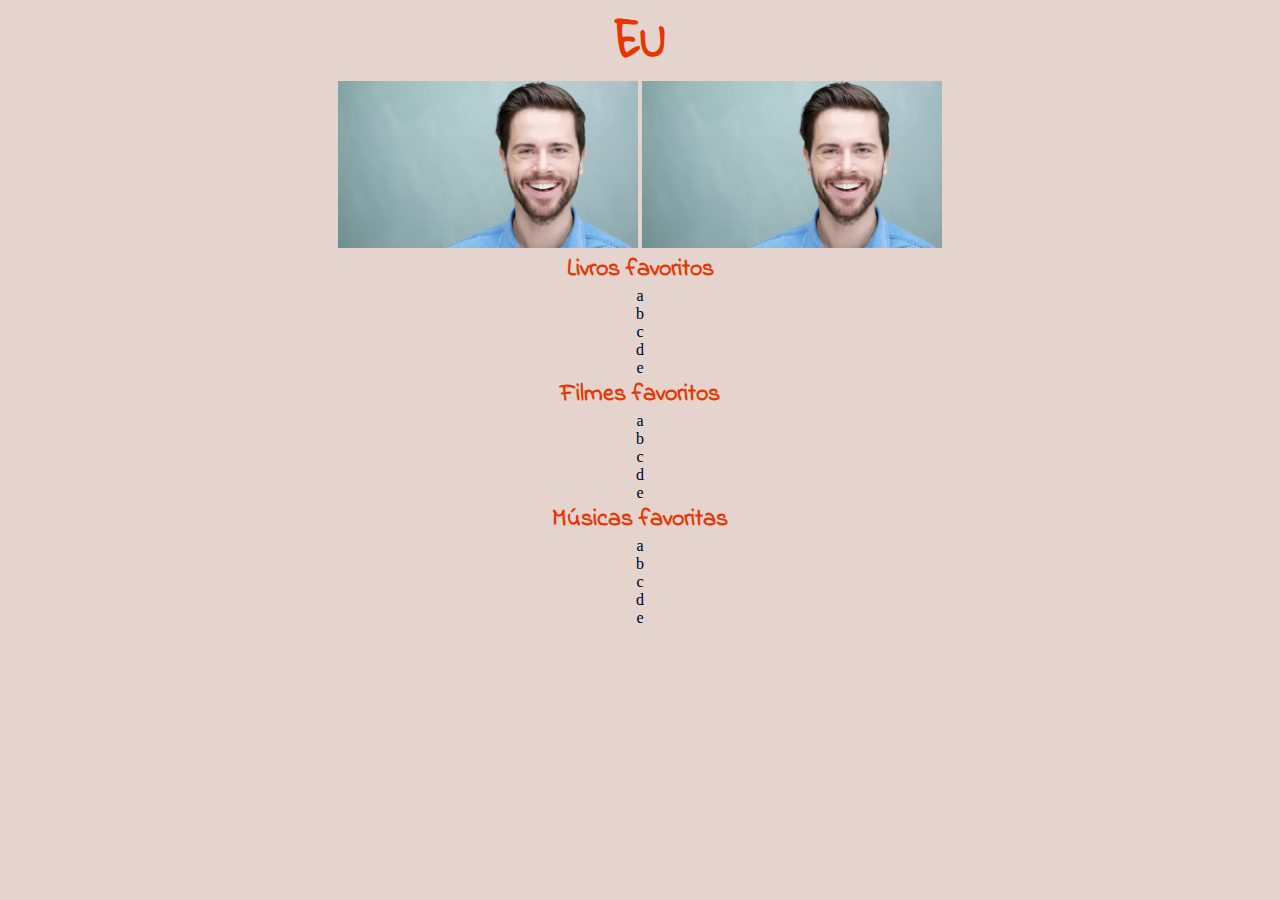
==== index.html @ be76370d "." ====
<!DOCTYPE html>
<html lang="en">
<head>
    <meta charset="UTF-8">
    <meta name="viewport" content="width=device-width, initial-scale=1.0">
    <link rel="stylesheet" href="style.css">
    <title>Esse sou eu</title>
</head>
<body>
    <header>
        <h1>EU</h1>
    </header>

    <main>
        <figure>
            <img class="eu" src="461777879.png" alt="">
            <!--trocar a imagem com hover-->
        </figure>
        <figure>
            <img src="461777879.png" alt="">
        </figure>
        
        <h2>Livros favoritos</h2>
        <ol>
            <li>a</li>
            <li>b</li>
            <li>c</li>
            <li>d</li>
            <li>e</li>
        </ol>
       
        <h2>Filmes favoritos</h2>
        <ol>
            <li>a</li>
            <li>b</li>
            <li>c</li>
            <li>d</li>
            <li>e</li>
        </ol>
        <h2>Músicas favoritas</h2>
        <ol>
            <li>a</li>
            <li>b</li>
            <li>c</li>
            <li>d</li>
            <li>e</li>
        </ol>
        <br>
    </main>
   
    
    
</body>
</html>
---- style.css ----
@import url('https://fonts.googleapis.com/css2?family=Indie+Flower&display=swap');
@import url('https://fonts.googleapis.com/css2?family=Gloria+Hallelujah&family=Martian+Mono:wght@100..800&display=swap');
*{
    margin: 0px;
    padding: 0px;
    box-sizing: border-box;
    text-align: center;
    background-color: #E5D3CE;
}
figure{
    display: inline-block;
    margin: 0 auto;
    width: 300px;
}
img{
    width: 100%;
}
h1{
    display: inline;
    font-family: "Gloria Hallelujah", cursive;
    font-size: 40px;
    color: #E73600;
}
h2{
    
    font-family: "Indie Flower", cursive;
    color: #E73600;
}
.eu:hover{
    border: 2px black solid;
}
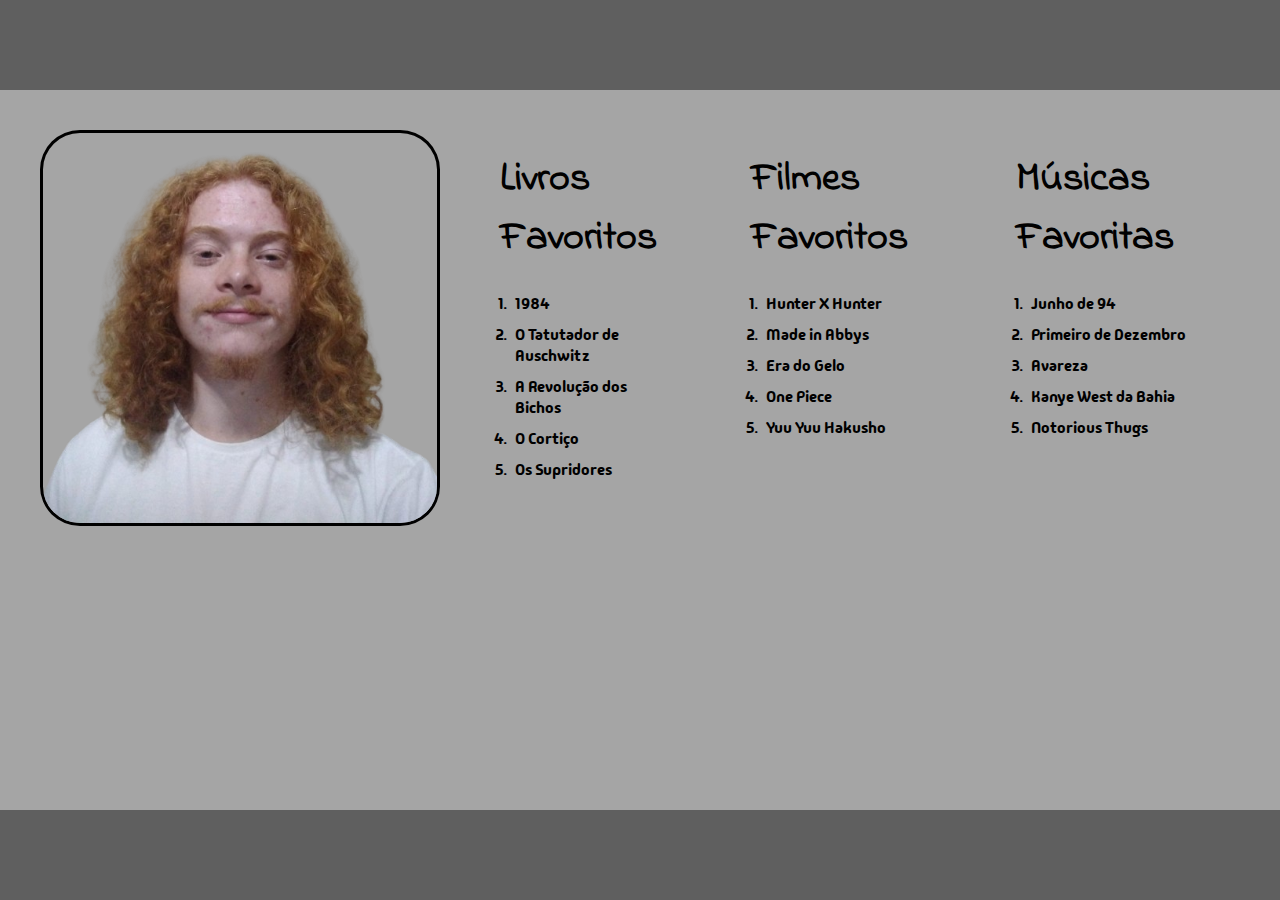
==== commit 482134ac: "." ====
--- a/index.html
+++ b/index.html
@@ -1,53 +1,65 @@
 <!DOCTYPE html>
-<html lang="en">
+<html lang="pt-BR">
 <head>
     <meta charset="UTF-8">
     <meta name="viewport" content="width=device-width, initial-scale=1.0">
     <link rel="stylesheet" href="style.css">
+    <script src="script.js"></script>
     <title>Esse sou eu</title>
 </head>
 <body>
-    <header>
-        <h1>EU</h1>
-    </header>
+
+   <header></header>
 
     <main>
-        <figure>
-            <img class="eu" src="461777879.png" alt="">
-            <!--trocar a imagem com hover-->
-        </figure>
-        <figure>
-            <img src="461777879.png" alt="">
-        </figure>
+        <audio id="audio01" >
+            <source src="audios/junhode94dat.unknown" type="audio/mp3">
+            
+        </audio>
         
-        <h2>Livros favoritos</h2>
-        <ol>
-            <li>a</li>
-            <li>b</li>
-            <li>c</li>
-            <li>d</li>
-            <li>e</li>
-        </ol>
-       
-        <h2>Filmes favoritos</h2>
-        <ol>
-            <li>a</li>
-            <li>b</li>
-            <li>c</li>
-            <li>d</li>
-            <li>e</li>
-        </ol>
-        <h2>Músicas favoritas</h2>
-        <ol>
-            <li>a</li>
-            <li>b</li>
-            <li>c</li>
-            <li>d</li>
-            <li>e</li>
-        </ol>
-        <br>
+        <div id = "imagemDiv">
+            <figure>
+                <img id="eu" class="eu" src="imagens/imagembase.png" >
+
+            </figure>
+        </div>
+
+        <div >
+            <div><h2>Livros Favoritos</h2></div>
+            
+            <ol>
+                <li id="livro1">1984</li>
+                <li id="livro2">O Tatutador de Auschwitz</li>
+                <li id="livro3">A Revolução dos Bichos</li>
+                <li id="livro4">O Cortiço</li>
+                <li id="livro5">Os Supridores</li>
+            </ol>
+        </div>
+        <div>
+            <div><h2>Filmes Favoritos</h2></div>
+            
+            <ol>
+                <li id="filme1"><a href="hxh.html">Hunter X Hunter</a></li>
+                <li id="filme2"><a href="abbys.html">Made in Abbys</a></li>
+                <li id="filme3"><a href="iceage.html">Era do Gelo</a></li>
+                <li id="filme4"><a href="onepiece.html">One Piece</a></li>
+                <li id="filme5"><a href="yyk.html">Yuu Yuu Hakusho</a></li>
+            </ol>
+        </div>
+        <div>
+            <div><h2>Músicas Favoritas</h2></div>
+            
+            <ol>
+                <li id="musica1">Junho de 94</li>
+                <li id="musica2">Primeiro de Dezembro</li>
+                <li id="musica3">Avareza</li>
+                <li id="musica4">Kanye West da Bahia</li>
+                <li id="musica5">Notorious Thugs</li>
+            </ol>
+        </div>
     </main>
-   
+<footer></footer>
+
     
     
 </body>
--- a/style.css
+++ b/style.css
@@ -1,31 +1,77 @@
 @import url('https://fonts.googleapis.com/css2?family=Indie+Flower&display=swap');
-@import url('https://fonts.googleapis.com/css2?family=Gloria+Hallelujah&family=Martian+Mono:wght@100..800&display=swap');
+@import url('https://fonts.googleapis.com/css2?family=Madimi+One&display=swap');
 *{
     margin: 0px;
     padding: 0px;
     box-sizing: border-box;
-    text-align: center;
-    background-color: #E5D3CE;
+   /* text-align: center; */
+}
+main{
+    display: flex;
+    padding: 20px;
+    justify-content: center; /* Centraliza verticalmente */
+    min-height: 80vh; /* Garante que o conteúdo ocupe pelo menos80% da tela */
+    max-height: 80vh;
+}
+body{
+    background-color: rgb(165, 165, 165);
 }
 figure{
-    display: inline-block;
     margin: 0 auto;
-    width: 300px;
+    width: 400px;
 }
 img{
     width: 100%;
 }
-h1{
-    display: inline;
-    font-family: "Gloria Hallelujah", cursive;
+h2{
+    font-family: "Indie Flower", cursive;
     font-size: 40px;
-    color: #E73600;
+    color: #000000;
 }
-h2{
+div{
+    justify-content: space-around;
+    flex-direction: column;
+    justify-content: center; /* Centraliza horizontalmente */
+    padding: 10px;
+    margin: 10px;
+}
+ol{
+    padding: 0px 30px;
+}
+li{
+    padding: 5px;
+    cursor: pointer;
+    font-family: "Madimi One", sans-serif;
     
-    font-family: "Indie Flower", cursive;
-    color: #E73600;
 }
-.eu:hover{
-    border: 2px black solid;
+a{
+    color: black;
+    text-decoration: none;
+}
+a:visited{
+    color: black;
+    text-decoration: none;
+}
+header, footer {
+    margin: 0;
+    padding: 0;
+    background-color: rgb(95, 95, 95);
+    /*para deixar do tamanho da tela*/
+    min-height: 10vh; 
+    max-height: 10vh;
+    display: flex;
+    justify-content: center; /* Alinha horizontalmente */
+    align-items: center;
+}
+input{
+    width: 100px;    
+    height: 30px;
+    font-weight: bold;
+    font-family: "Madimi One", sans-serif;
+    border: none;
+}
+
+#eu{
+    border-radius: 10%;
+    border: 3px black solid;
 }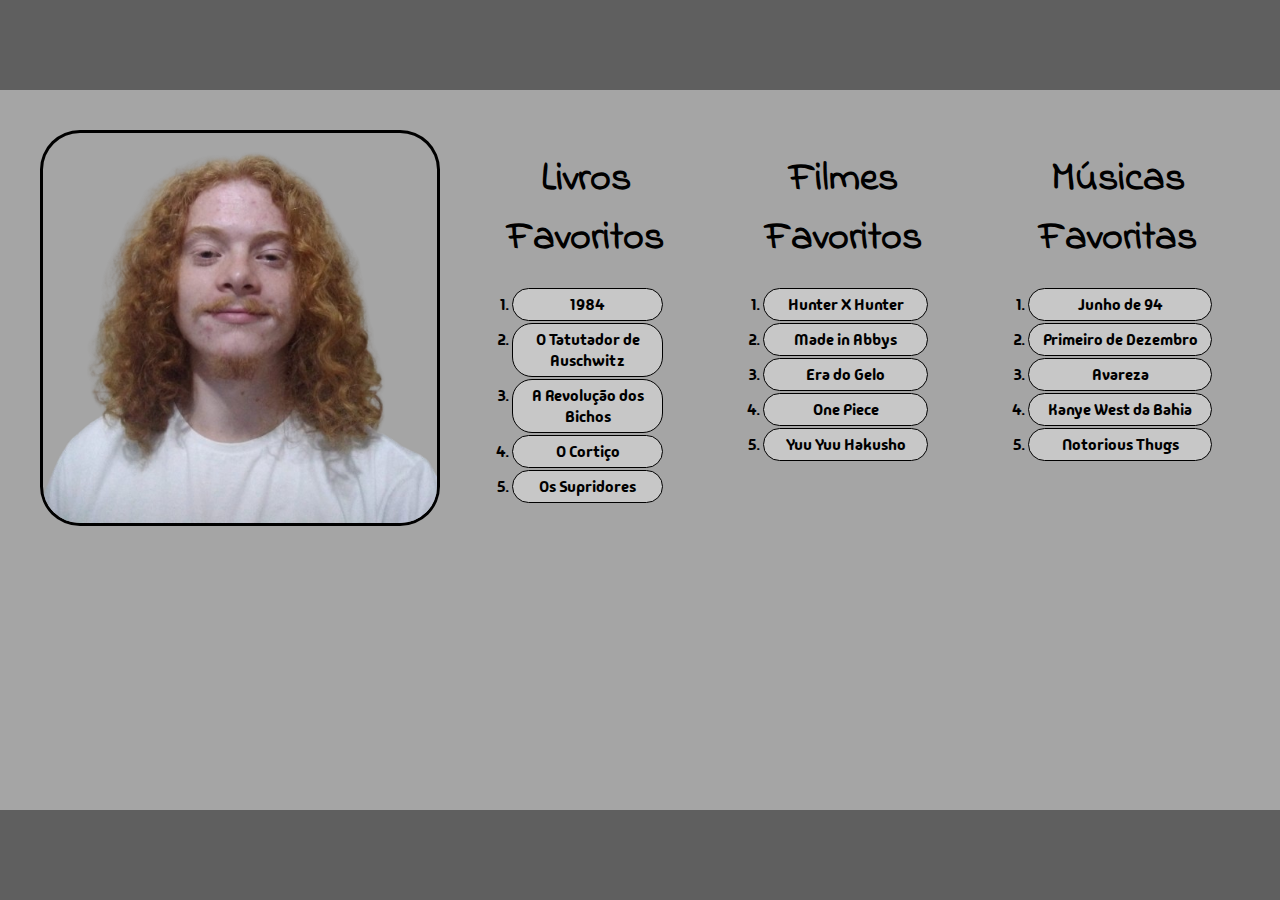
==== commit e72a58d1: "." ====
--- a/index.html
+++ b/index.html
@@ -11,15 +11,10 @@
 
    <header></header>
 
-    <main>
-        <audio id="audio01" >
-            <source src="audios/junhode94dat.unknown" type="audio/mp3">
-            
-        </audio>
-        
+    <main>        
         <div id = "imagemDiv">
-            <figure>
-                <img id="eu" class="eu" src="imagens/imagembase.png" >
+            <figure><a href="https://www.linkedin.com/in/cau%C3%A3-auler-116a44270/" target="_blank"><img id="eu" class="eu" src="imagens/imagembase.png" ></a>
+                
 
             </figure>
         </div>
@@ -28,11 +23,11 @@
             <div><h2>Livros Favoritos</h2></div>
             
             <ol>
-                <li id="livro1">1984</li>
-                <li id="livro2">O Tatutador de Auschwitz</li>
-                <li id="livro3">A Revolução dos Bichos</li>
-                <li id="livro4">O Cortiço</li>
-                <li id="livro5">Os Supridores</li>
+                <li id="livro1"><a target="_blank" href="https://pt.wikipedia.org/wiki/1984_(livro)">1984</a></li>
+                <li id="livro2"><a target="_blank"href="https://www.amazon.com.br/tatuador-Auschwitz-Heather-Morris-ebook/dp/B07PJ1F43R">O Tatutador de Auschwitz</a></li>
+                <li id="livro3"><a target="_blank"href="https://pt.wikipedia.org/wiki/Animal_Farm">A Revolução dos Bichos</a></li>
+                <li id="livro4"><a target="_blank"href="https://pt.wikipedia.org/wiki/O_Corti%C3%A7o">O Cortiço</a></li>
+                <li id="livro5"><a target="_blank"href="https://www.amazon.com.br/Os-supridores-Jos%C3%A9-Falero/dp/6556920711">Os Supridores</a></li>
             </ol>
         </div>
         <div>
@@ -43,18 +38,18 @@
                 <li id="filme2"><a href="abbys.html">Made in Abbys</a></li>
                 <li id="filme3"><a href="iceage.html">Era do Gelo</a></li>
                 <li id="filme4"><a href="onepiece.html">One Piece</a></li>
-                <li id="filme5"><a href="yyk.html">Yuu Yuu Hakusho</a></li>
+                <li id="filme5"><a href="yyh.html">Yuu Yuu Hakusho</a></li>
             </ol>
         </div>
         <div>
             <div><h2>Músicas Favoritas</h2></div>
             
             <ol>
-                <li id="musica1">Junho de 94</li>
-                <li id="musica2">Primeiro de Dezembro</li>
-                <li id="musica3">Avareza</li>
-                <li id="musica4">Kanye West da Bahia</li>
-                <li id="musica5">Notorious Thugs</li>
+                <li id="musica1"><a href="https://www.youtube.com/watch?v=hTUEjPmX0tE" target="_blank">Junho de 94</a></li>
+                <li id="musica2"><a href="https://www.youtube.com/watch?v=nVamGT91b-U" target="_blank">Primeiro de Dezembro</a></li>
+                <li id="musica3"><a href="https://www.youtube.com/watch?v=TtfuRFBMFqM" target="_blank">Avareza</a></li>
+                <li id="musica4"><a href="https://www.youtube.com/watch?v=7wwEB2VTFZ4" target="_blank">Kanye West da Bahia</a></li>
+                <li id="musica5"><a href="https://www.youtube.com/watch?v=WGj2RBRltEM" target="_blank">Notorious Thugs</a></li>
             </ol>
         </div>
     </main>
--- a/style.css
+++ b/style.css
@@ -4,7 +4,12 @@
     margin: 0px;
     padding: 0px;
     box-sizing: border-box;
-   /* text-align: center; */
+    font-family: "Madimi One", sans-serif;
+
+}
+h1{
+    color: white;
+    font-style: bold;
 }
 main{
     display: flex;
@@ -27,6 +32,7 @@
     font-family: "Indie Flower", cursive;
     font-size: 40px;
     color: #000000;
+    text-align: center;
 }
 div{
     justify-content: space-around;
@@ -41,17 +47,27 @@
 li{
     padding: 5px;
     cursor: pointer;
-    font-family: "Madimi One", sans-serif;
-    
+    background-color: rgb(199, 199, 199);
+    border: 1px black solid;
+    margin: 2px;
+    border-radius: 20px;
+    width: 100%;
+    text-align: center;
 }
 a{
+    display: block;
     color: black;
     text-decoration: none;
+
 }
 a:visited{
     color: black;
     text-decoration: none;
 }
+li:hover{
+    background-color: white;
+}
+
 header, footer {
     margin: 0;
     padding: 0;
@@ -70,8 +86,7 @@
     font-family: "Madimi One", sans-serif;
     border: none;
 }
-
 #eu{
     border-radius: 10%;
     border: 3px black solid;
-}+}
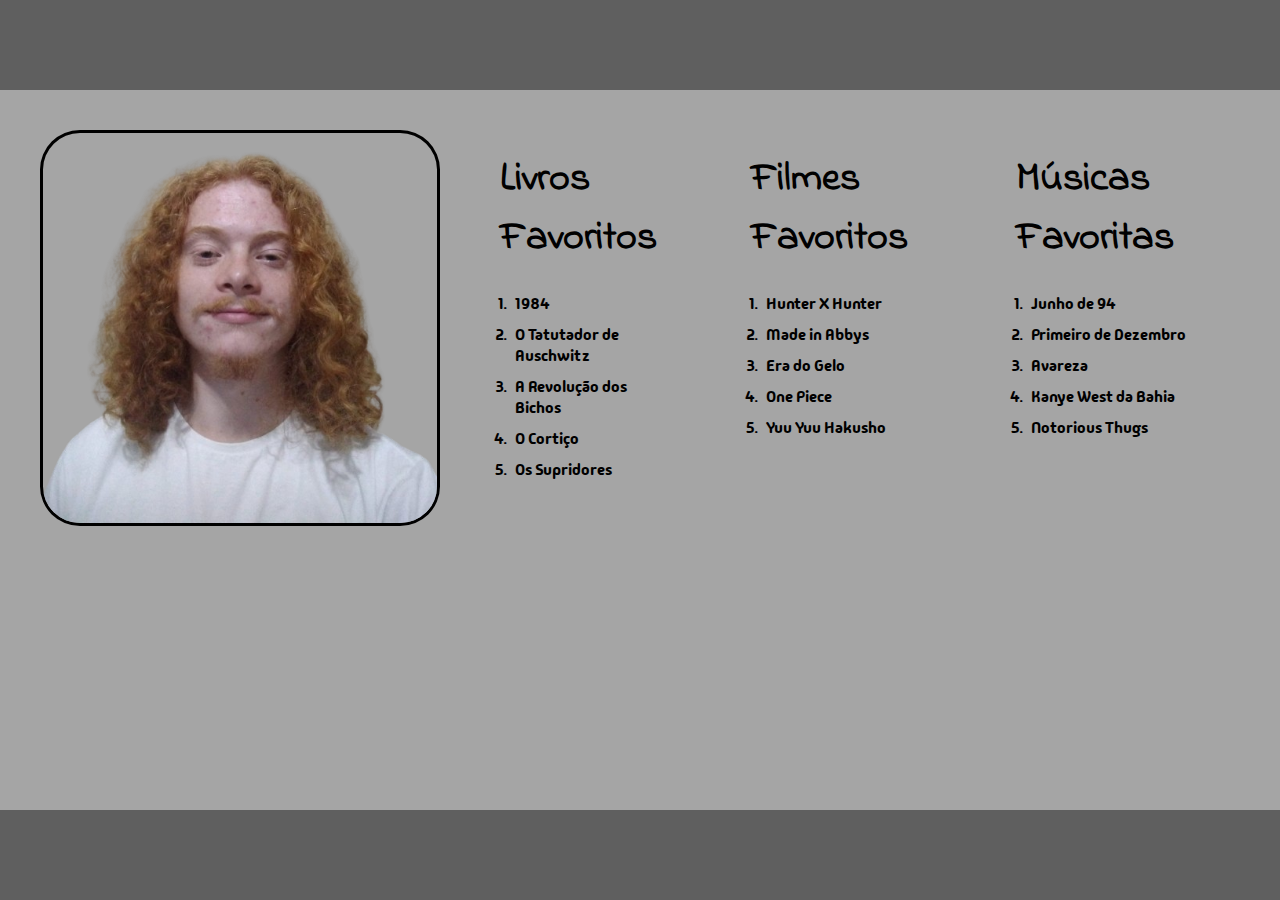
==== commit e31487ce: "Merge branch 'main' of https://github.com/cauaauler/AtividadeAvaliativa13.03" ====
--- a/index.html
+++ b/index.html
@@ -11,10 +11,15 @@
 
    <header></header>
 
-    <main>        
+    <main>
+        <audio id="audio01" >
+            <source src="audios/junhode94dat.unknown" type="audio/mp3">
+            
+        </audio>
+        
         <div id = "imagemDiv">
-            <figure><a href="https://www.linkedin.com/in/cau%C3%A3-auler-116a44270/" target="_blank"><img id="eu" class="eu" src="imagens/imagembase.png" ></a>
-                
+            <figure>
+                <img id="eu" class="eu" src="imagens/imagembase.png" >
 
             </figure>
         </div>
@@ -23,11 +28,11 @@
             <div><h2>Livros Favoritos</h2></div>
             
             <ol>
-                <li id="livro1"><a target="_blank" href="https://pt.wikipedia.org/wiki/1984_(livro)">1984</a></li>
-                <li id="livro2"><a target="_blank"href="https://www.amazon.com.br/tatuador-Auschwitz-Heather-Morris-ebook/dp/B07PJ1F43R">O Tatutador de Auschwitz</a></li>
-                <li id="livro3"><a target="_blank"href="https://pt.wikipedia.org/wiki/Animal_Farm">A Revolução dos Bichos</a></li>
-                <li id="livro4"><a target="_blank"href="https://pt.wikipedia.org/wiki/O_Corti%C3%A7o">O Cortiço</a></li>
-                <li id="livro5"><a target="_blank"href="https://www.amazon.com.br/Os-supridores-Jos%C3%A9-Falero/dp/6556920711">Os Supridores</a></li>
+                <li id="livro1">1984</li>
+                <li id="livro2">O Tatutador de Auschwitz</li>
+                <li id="livro3">A Revolução dos Bichos</li>
+                <li id="livro4">O Cortiço</li>
+                <li id="livro5">Os Supridores</li>
             </ol>
         </div>
         <div>
@@ -38,18 +43,18 @@
                 <li id="filme2"><a href="abbys.html">Made in Abbys</a></li>
                 <li id="filme3"><a href="iceage.html">Era do Gelo</a></li>
                 <li id="filme4"><a href="onepiece.html">One Piece</a></li>
-                <li id="filme5"><a href="yyh.html">Yuu Yuu Hakusho</a></li>
+                <li id="filme5"><a href="yyk.html">Yuu Yuu Hakusho</a></li>
             </ol>
         </div>
         <div>
             <div><h2>Músicas Favoritas</h2></div>
             
             <ol>
-                <li id="musica1"><a href="https://www.youtube.com/watch?v=hTUEjPmX0tE" target="_blank">Junho de 94</a></li>
-                <li id="musica2"><a href="https://www.youtube.com/watch?v=nVamGT91b-U" target="_blank">Primeiro de Dezembro</a></li>
-                <li id="musica3"><a href="https://www.youtube.com/watch?v=TtfuRFBMFqM" target="_blank">Avareza</a></li>
-                <li id="musica4"><a href="https://www.youtube.com/watch?v=7wwEB2VTFZ4" target="_blank">Kanye West da Bahia</a></li>
-                <li id="musica5"><a href="https://www.youtube.com/watch?v=WGj2RBRltEM" target="_blank">Notorious Thugs</a></li>
+                <li id="musica1">Junho de 94</li>
+                <li id="musica2">Primeiro de Dezembro</li>
+                <li id="musica3">Avareza</li>
+                <li id="musica4">Kanye West da Bahia</li>
+                <li id="musica5">Notorious Thugs</li>
             </ol>
         </div>
     </main>
--- a/style.css
+++ b/style.css
@@ -4,12 +4,7 @@
     margin: 0px;
     padding: 0px;
     box-sizing: border-box;
-    font-family: "Madimi One", sans-serif;
-
-}
-h1{
-    color: white;
-    font-style: bold;
+   /* text-align: center; */
 }
 main{
     display: flex;
@@ -32,7 +27,6 @@
     font-family: "Indie Flower", cursive;
     font-size: 40px;
     color: #000000;
-    text-align: center;
 }
 div{
     justify-content: space-around;
@@ -47,27 +41,17 @@
 li{
     padding: 5px;
     cursor: pointer;
-    background-color: rgb(199, 199, 199);
-    border: 1px black solid;
-    margin: 2px;
-    border-radius: 20px;
-    width: 100%;
-    text-align: center;
+    font-family: "Madimi One", sans-serif;
+    
 }
 a{
-    display: block;
     color: black;
     text-decoration: none;
-
 }
 a:visited{
     color: black;
     text-decoration: none;
 }
-li:hover{
-    background-color: white;
-}
-
 header, footer {
     margin: 0;
     padding: 0;
@@ -86,7 +70,8 @@
     font-family: "Madimi One", sans-serif;
     border: none;
 }
+
 #eu{
     border-radius: 10%;
     border: 3px black solid;
-}
+}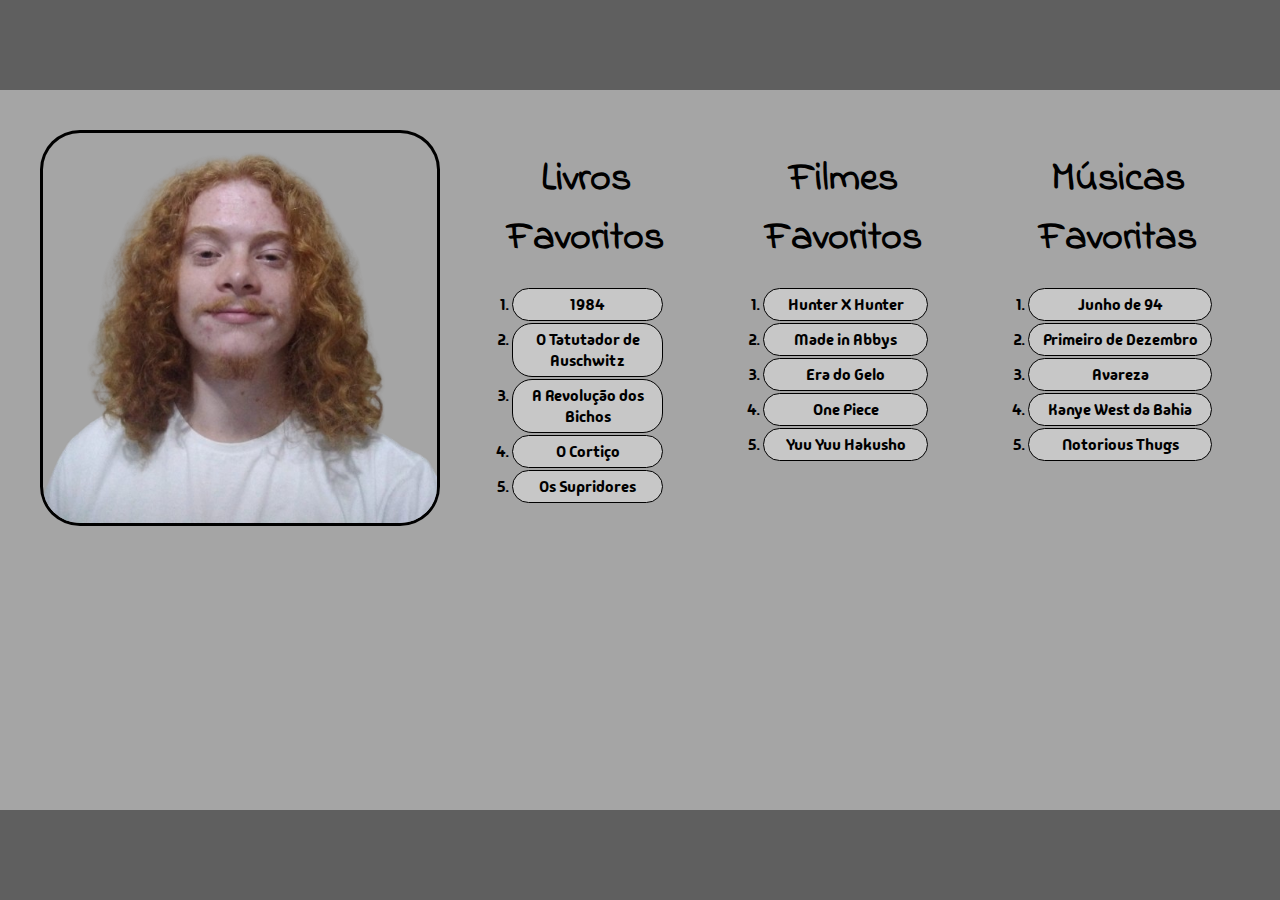
==== commit fc87f136: "." ====
--- a/index.html
+++ b/index.html
@@ -12,15 +12,9 @@
    <header></header>
 
     <main>
-        <audio id="audio01" >
-            <source src="audios/junhode94dat.unknown" type="audio/mp3">
-            
-        </audio>
-        
         <div id = "imagemDiv">
             <figure>
-                <img id="eu" class="eu" src="imagens/imagembase.png" >
-
+                <a href="https://www.linkedin.com/in/cau%C3%A3-auler-116a44270/" target="_blank"><img id="eu" class="eu" src="imagens/imagembase.png" ></a>
             </figure>
         </div>
 
@@ -50,11 +44,11 @@
             <div><h2>Músicas Favoritas</h2></div>
             
             <ol>
-                <li id="musica1">Junho de 94</li>
-                <li id="musica2">Primeiro de Dezembro</li>
-                <li id="musica3">Avareza</li>
-                <li id="musica4">Kanye West da Bahia</li>
-                <li id="musica5">Notorious Thugs</li>
+                <li id="musica1"><a href="https://www.youtube.com/watch?v=hTUEjPmX0tE">Junho de 94</a></li>
+                <li id="musica2"><a href="https://www.youtube.com/watch?v=nVamGT91b-U">Primeiro de Dezembro</a></li>
+                <li id="musica3"><a href="https://www.youtube.com/watch?v=TtfuRFBMFqM">Avareza</a></li>
+                <li id="musica4"><a href="https://www.youtube.com/watch?v=7wwEB2VTFZ4">Kanye West da Bahia</a></li>
+                <li id="musica5"><a href="https://www.youtube.com/watch?v=WGj2RBRltEM">Notorious Thugs</a></li>
             </ol>
         </div>
     </main>
--- a/style.css
+++ b/style.css
@@ -4,7 +4,12 @@
     margin: 0px;
     padding: 0px;
     box-sizing: border-box;
-   /* text-align: center; */
+    font-family: "Madimi One", sans-serif;
+
+}
+h1{
+    color: white;
+    font-style: bold;
 }
 main{
     display: flex;
@@ -27,6 +32,7 @@
     font-family: "Indie Flower", cursive;
     font-size: 40px;
     color: #000000;
+    text-align: center;
 }
 div{
     justify-content: space-around;
@@ -41,16 +47,25 @@
 li{
     padding: 5px;
     cursor: pointer;
-    font-family: "Madimi One", sans-serif;
+    background-color: rgb(199, 199, 199);
+    border: 1px black solid;
+    margin: 2px;
+    border-radius: 20px;
+    width: 100%;
+    text-align: center;
     
 }
 a{
+    display: block;
     color: black;
     text-decoration: none;
 }
 a:visited{
     color: black;
     text-decoration: none;
+}
+li:hover{
+    background-color: white;
 }
 header, footer {
     margin: 0;
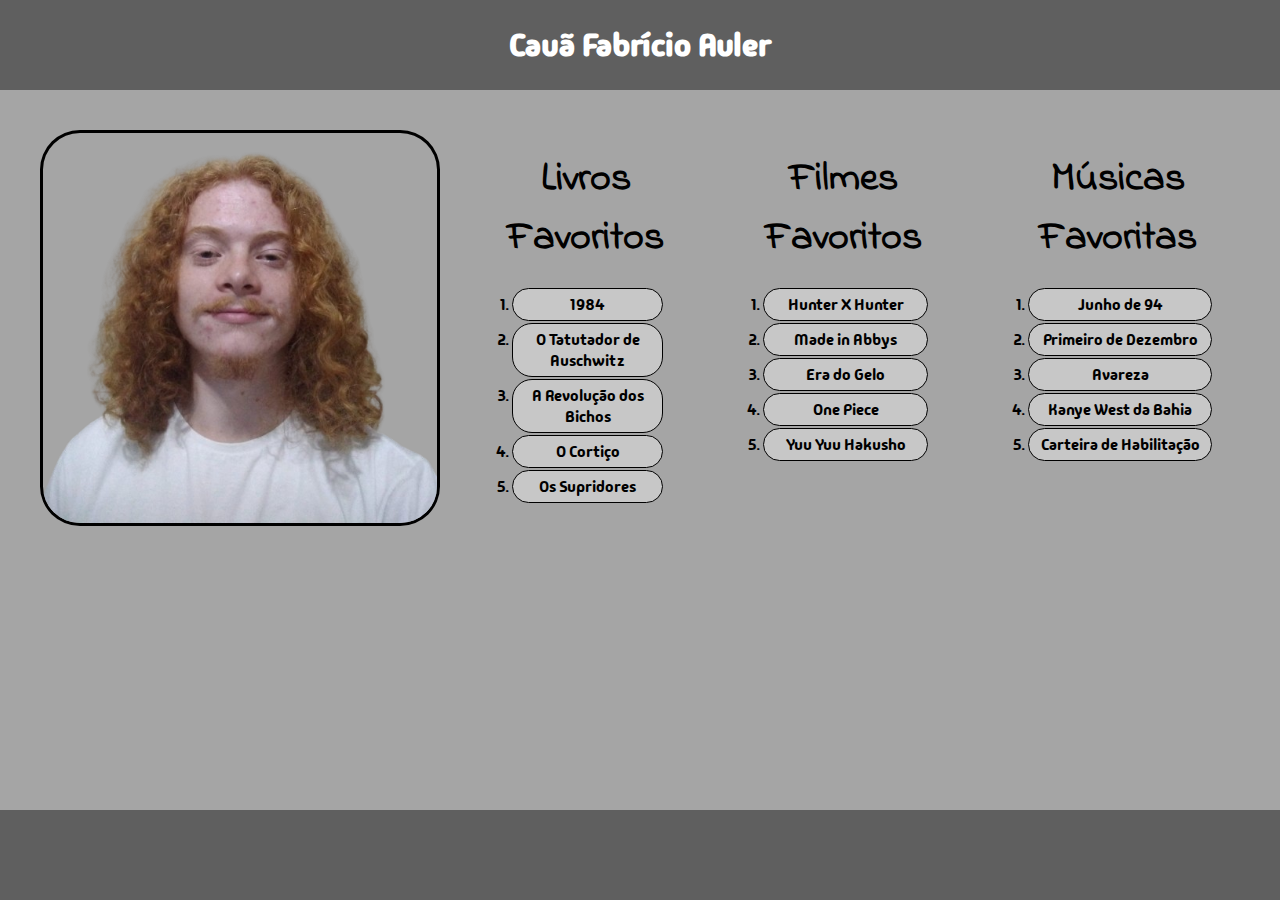
==== commit abc00a05: "att final" ====
--- a/index.html
+++ b/index.html
@@ -9,7 +9,7 @@
 </head>
 <body>
 
-   <header></header>
+   <header><h1>Cauã Fabrício Auler</h1></header>
 
     <main>
         <div id = "imagemDiv">
@@ -22,11 +22,11 @@
             <div><h2>Livros Favoritos</h2></div>
             
             <ol>
-                <li id="livro1">1984</li>
-                <li id="livro2">O Tatutador de Auschwitz</li>
-                <li id="livro3">A Revolução dos Bichos</li>
-                <li id="livro4">O Cortiço</li>
-                <li id="livro5">Os Supridores</li>
+                <li id="livro1"><a href="https://www.amazon.com.br/1984-George-Orwell/dp/8535914846" target="_blank">1984</a></li>
+                <li id="livro2"><a href="https://www.amazon.com.br/tatuador-Auschwitz-hist%C3%B3ria-desafiou-concentra%C3%A7%C3%A3o/dp/8542212932" target="_blank">O Tatutador de Auschwitz</a></li>
+                <li id="livro3"><a href="https://www.amazon.com.br/revolu%C3%A7%C3%A3o-dos-bichos-conto-fadas/dp/8535909559" target="_blank">A Revolução dos Bichos</a></li>
+                <li id="livro4"><a href="https://www.amazon.com.br/corti%C3%A7o-Aluisio-Azevedo/dp/658649057X" target="_blank">O Cortiço</a></li>
+                <li id="livro5"><a href="https://www.amazon.com.br/Os-supridores-Jos%C3%A9-Falero/dp/6556920711" target="_blank">Os Supridores</a></li>
             </ol>
         </div>
         <div>
@@ -37,18 +37,18 @@
                 <li id="filme2"><a href="abbys.html">Made in Abbys</a></li>
                 <li id="filme3"><a href="iceage.html">Era do Gelo</a></li>
                 <li id="filme4"><a href="onepiece.html">One Piece</a></li>
-                <li id="filme5"><a href="yyk.html">Yuu Yuu Hakusho</a></li>
+                <li id="filme5"><a href="yyh.html">Yuu Yuu Hakusho</a></li>
             </ol>
         </div>
         <div>
             <div><h2>Músicas Favoritas</h2></div>
             
             <ol>
-                <li id="musica1"><a href="https://www.youtube.com/watch?v=hTUEjPmX0tE">Junho de 94</a></li>
-                <li id="musica2"><a href="https://www.youtube.com/watch?v=nVamGT91b-U">Primeiro de Dezembro</a></li>
-                <li id="musica3"><a href="https://www.youtube.com/watch?v=TtfuRFBMFqM">Avareza</a></li>
-                <li id="musica4"><a href="https://www.youtube.com/watch?v=7wwEB2VTFZ4">Kanye West da Bahia</a></li>
-                <li id="musica5"><a href="https://www.youtube.com/watch?v=WGj2RBRltEM">Notorious Thugs</a></li>
+                <li id="musica1"><a href="junho94.html">Junho de 94</a></li>
+                <li id="musica2"><a href="primeirodez.html">Primeiro de Dezembro</a></li>
+                <li id="musica3"><a href="avareza.html">Avareza</a></li>
+                <li id="musica4"><a href="kanye.html">Kanye West da Bahia</a></li>
+                <li id="musica5"><a href="carteirahabilitacao.html">Carteira de Habilitação</a></li>
             </ol>
         </div>
     </main>
--- a/style.css
+++ b/style.css
@@ -89,4 +89,11 @@
 #eu{
     border-radius: 10%;
     border: 3px black solid;
+}
+.letra_musica {
+    width: auto; /* largura do elemento */
+    height: 400px; /* altura do elemento */
+    overflow: auto; /* exibe a barra de rolagem quando necessário */
+    padding: 10px; /* espaçamento interno */
+    border: 1px solid black;
 }